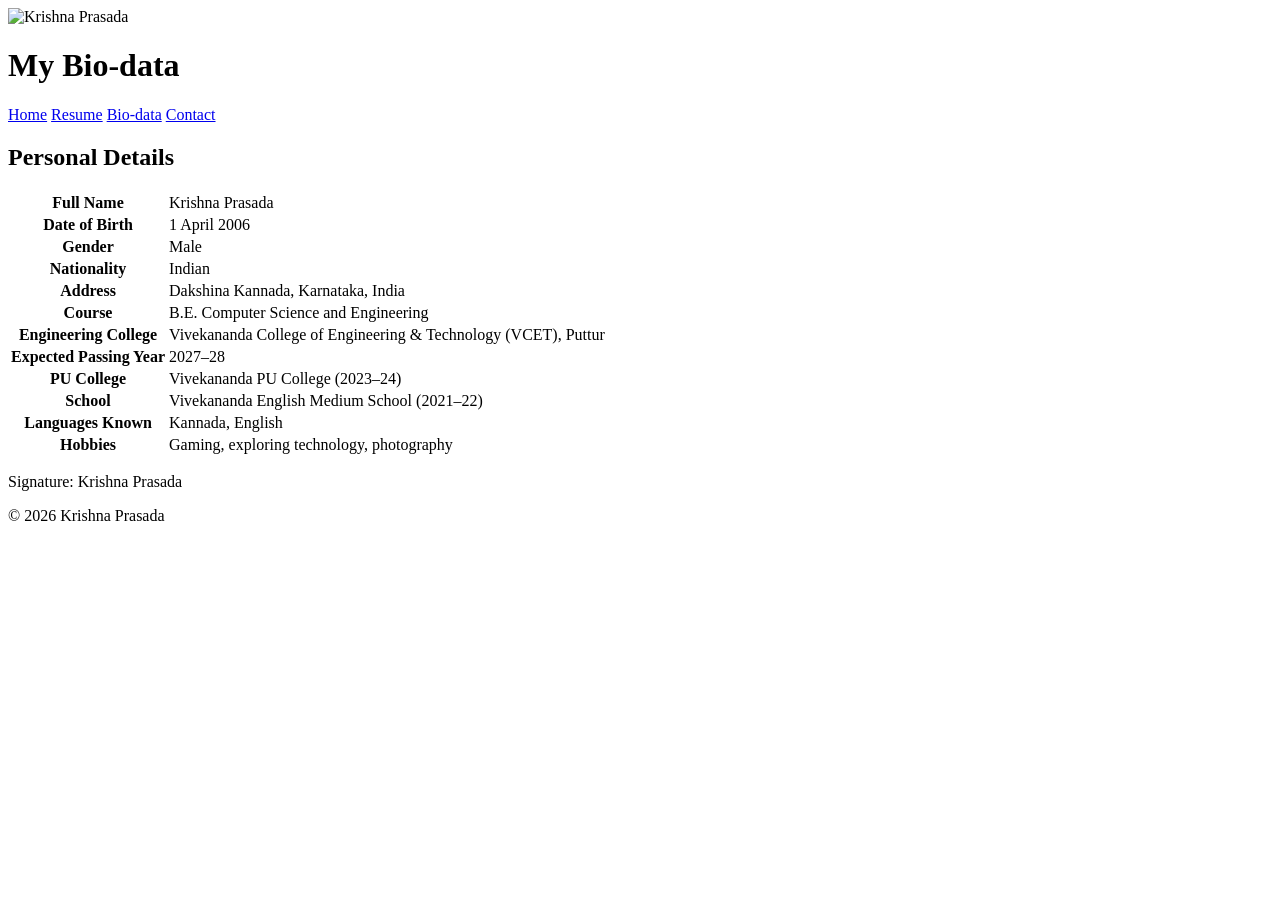
==== biodata.html @ 9e9b8e10 "Add files via upload" ====
<!DOCTYPE html>
<html lang="en">
<head>
  <meta charset="UTF-8">
  <meta name="viewport" content="width=device-width, initial-scale=1.0">
  <title>My Bio-data</title>
  <link rel="stylesheet" href="css/style.css">
</head>
<body>
  <header>
  <img src="assets/prasada-photo.png" alt="Krishna Prasada" class="corner-photo"><h1>My Bio-data</h1></header>
  <nav>
    <a href="index.html">Home</a>
    <a href="resume.html">Resume</a>
    <a href="biodata.html">Bio-data</a>
    <a href="contact.html">Contact</a>
  </nav>
  <main>
    <h2>Personal Details</h2>
    <table>
      <tr><th>Full Name</th><td>Krishna Prasada</td></tr>
      <tr><th>Date of Birth</th><td>1 April 2006</td></tr>
      <tr><th>Gender</th><td>Male</td></tr>
      <tr><th>Nationality</th><td>Indian</td></tr>
      <tr><th>Address</th><td>Dakshina Kannada, Karnataka, India</td></tr>
      <tr><th>Course</th><td>B.E. Computer Science and Engineering</td></tr>
      <tr><th>Engineering College</th><td>Vivekananda College of Engineering & Technology (VCET), Puttur</td></tr>
      <tr><th>Expected Passing Year</th><td>2027–28</td></tr>
      <tr><th>PU College</th><td>Vivekananda PU College (2023–24)</td></tr>
      <tr><th>School</th><td>Vivekananda English Medium School (2021–22)</td></tr>
      <tr><th>Languages Known</th><td>Kannada, English</td></tr>
      <tr><th>Hobbies</th><td>Gaming, exploring technology, photography</td></tr>
    </table>
    <p>Signature: Krishna Prasada</p>
  </main>
  <footer><p>&copy; 2026 Krishna Prasada</p></footer>
  <script src="https://code.jquery.com/jquery-3.7.1.min.js"></script>
  <script src="js/script.js"></script>
</body>
</html>
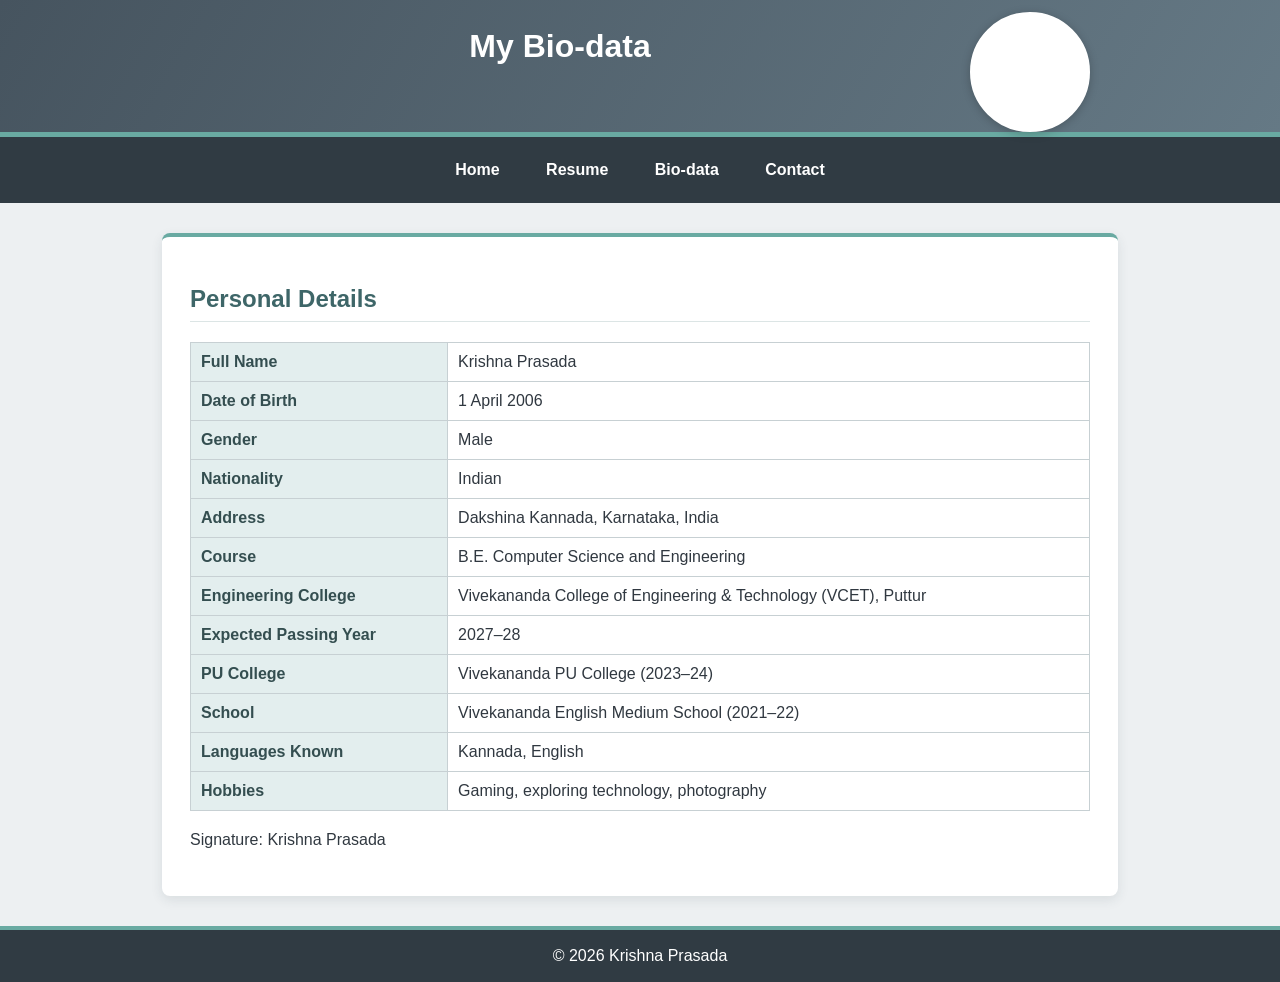
==== commit 69b72248: "Update biodata.html" ====
--- a/biodata.html
+++ b/biodata.html
@@ -4,7 +4,7 @@
   <meta charset="UTF-8">
   <meta name="viewport" content="width=device-width, initial-scale=1.0">
   <title>My Bio-data</title>
-  <link rel="stylesheet" href="css/style.css">
+  <link rel="stylesheet" href="style.css">
 </head>
 <body>
   <header>
--- a/style.css
+++ b/style.css
@@ -0,0 +1,209 @@
+/* Simple creative grey and teal theme for all pages */
+body {
+  font-family: Arial, sans-serif;
+  background-color: #edf0f2;
+  margin: 0;
+  color: #303840;
+}
+
+/* Page heading */
+header {
+  background: linear-gradient(120deg, #46545f, #657985);
+  color: white;
+  text-align: center;
+  padding: 28px 15px;
+  border-bottom: 5px solid #69aaa2;
+}
+
+header h1 {
+  margin: 0 0 6px;
+}
+
+header p {
+  margin: 0;
+  color: #e3eeee;
+}
+
+/* Navigation menu */
+nav {
+  background-color: #303b43;
+  text-align: center;
+  padding: 14px 10px;
+}
+
+nav a {
+  display: inline-block;
+  color: white;
+  text-decoration: none;
+  margin: 3px 8px;
+  padding: 7px 13px;
+  font-weight: bold;
+  border-radius: 4px;
+}
+
+nav a:hover {
+  background-color: #69aaa2;
+  color: #172b2a;
+}
+
+/* Main content box */
+main {
+  background-color: white;
+  max-width: 900px;
+  margin: 30px auto;
+  padding: 28px;
+  border-radius: 8px;
+  min-height: 350px;
+  border-top: 4px solid #69aaa2;
+  box-shadow: 0 4px 12px rgba(40, 55, 65, 0.10);
+}
+
+h2, h3 {
+  color: #3e6668;
+}
+
+h2 {
+  border-bottom: 1px solid #dce5e5;
+  padding-bottom: 8px;
+}
+
+p, li {
+  line-height: 1.6;
+}
+
+/* Tables */
+table {
+  width: 100%;
+  border-collapse: collapse;
+  margin: 15px 0;
+}
+
+th, td {
+  border: 1px solid #c7d0d3;
+  padding: 10px;
+  text-align: left;
+}
+
+th {
+  background-color: #e3eeee;
+  color: #344e50;
+}
+
+/* Contact form */
+form {
+  max-width: 500px;
+}
+
+label {
+  display: block;
+  margin-top: 12px;
+  font-weight: bold;
+}
+
+input, textarea {
+  width: 100%;
+  padding: 10px;
+  margin-top: 5px;
+  border: 1px solid #b9c5c8;
+  border-radius: 4px;
+  box-sizing: border-box;
+  font-family: Arial, sans-serif;
+}
+
+input:focus, textarea:focus {
+  outline: 2px solid #a4d0ca;
+  border-color: #4c8983;
+}
+
+/* Buttons */
+button {
+  background-color: #4c8983;
+  color: white;
+  border: none;
+  border-radius: 4px;
+  padding: 11px 19px;
+  margin-top: 15px;
+  cursor: pointer;
+}
+
+button:hover {
+  background-color: #356a65;
+}
+
+/* Footer */
+footer {
+  background-color: #303b43;
+  color: white;
+  text-align: center;
+  padding: 13px;
+  border-top: 4px solid #69aaa2;
+}
+
+footer p {
+  margin: 0;
+}
+
+/* Small screen layout */
+@media (max-width: 600px) {
+  nav a {
+    margin: 4px;
+    padding: 7px 9px;
+  }
+
+  main {
+    margin: 14px;
+    padding: 17px;
+    overflow-x: auto;
+  }
+}
+
+/* Circular profile photo */
+.profile-photo-wrap {
+  text-align: center;
+  margin: 15px 0 20px;
+}
+.profile-photo {
+  width: 145px;
+  height: 145px;
+  object-fit: cover;
+  border-radius: 50%;
+  border: 4px solid #69aaa2;
+  box-shadow: 0 3px 10px rgba(0, 0, 0, 0.15);
+}
+
+/* Circular profile photo positioned in the top-right corner */
+header {
+  position: relative;
+  padding-right: 175px;
+  min-height: 76px;
+}
+
+.corner-photo {
+  position: absolute;
+  top: 12px;
+  right: max(22px, calc((100% - 900px) / 2));
+  width: 112px;
+  height: 112px;
+  object-fit: cover;
+  object-position: center 45%;
+  border-radius: 50%;
+  border: 4px solid #ffffff;
+  box-shadow: 0 2px 10px rgba(0, 0, 0, 0.22);
+  background: #ffffff;
+  z-index: 2;
+}
+
+@media (max-width: 600px) {
+  header {
+    padding: 18px 105px 18px 12px;
+    min-height: 70px;
+  }
+
+  .corner-photo {
+    width: 78px;
+    height: 78px;
+    top: 10px;
+    right: 12px;
+    border-width: 3px;
+  }
+}
